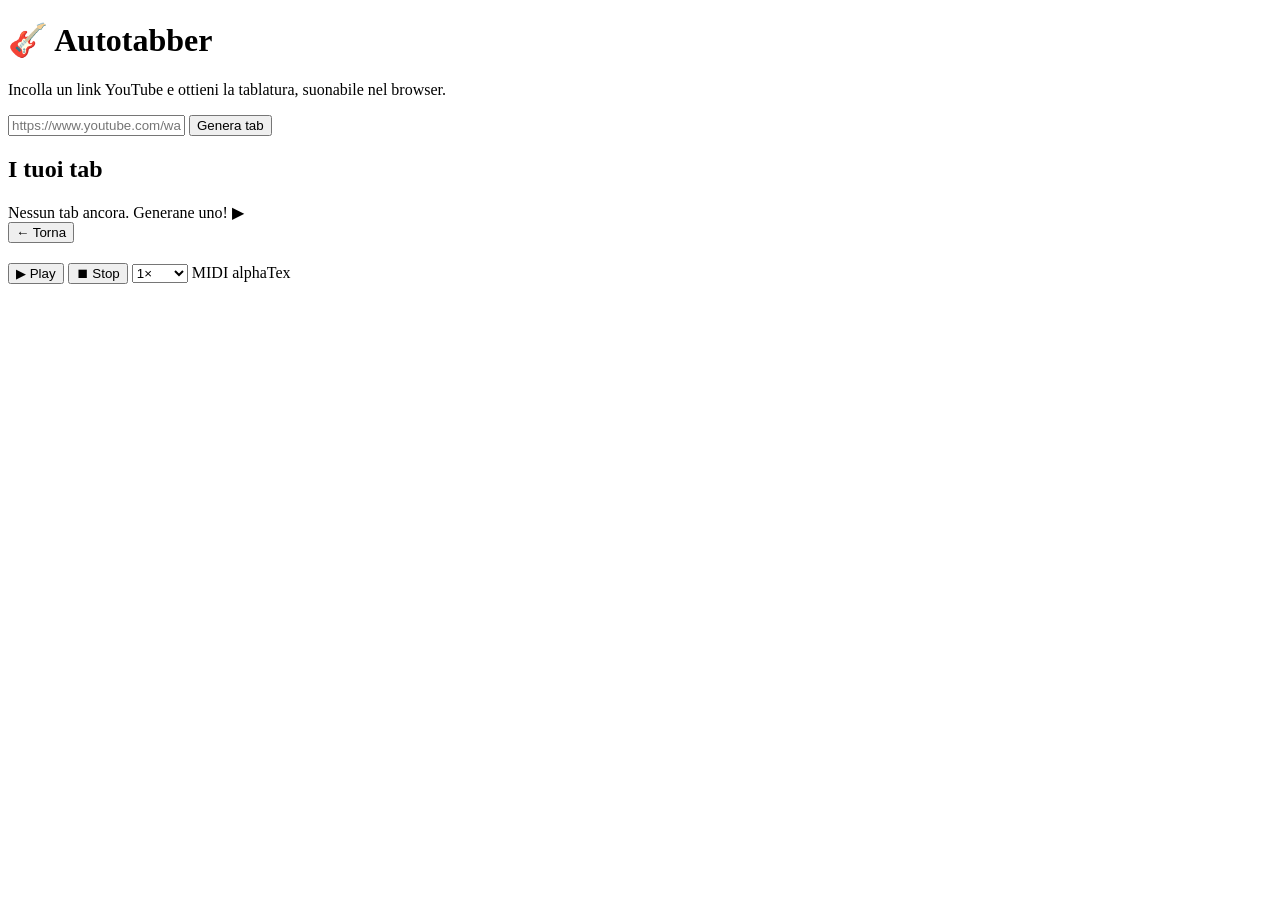
==== web/static/index.html @ 52210ab4 "v2: Portainer stack (api+worker+web+redis), GHCR via Actions, Modal opzionale, alphaTex validato con" ====
<!doctype html>
<html lang="it">
<head>
  <meta charset="utf-8">
  <meta name="viewport" content="width=device-width, initial-scale=1">
  <title>Autotabber — YouTube → tab</title>
  <link rel="stylesheet" href="/style.css">
</head>
<body>
  <header>
    <div class="wrap">
      <h1><span class="logo">🎸</span> Autotabber</h1>
      <p class="sub">Incolla un link YouTube e ottieni la tablatura, suonabile nel browser.</p>
    </div>
  </header>

  <main class="wrap">
    <section id="new-job" class="card">
      <form id="form" autocomplete="off">
        <input id="url" type="text" inputmode="url"
               placeholder="https://www.youtube.com/watch?v=…"
               spellcheck="false">
        <button type="submit" id="btn-go">Genera tab</button>
      </form>
      <div id="form-msg" class="msg" hidden></div>
    </section>

    <section id="jobs">
      <h2>I tuoi tab</h2>
      <div id="job-list" class="grid"></div>
      <div id="empty" class="empty">Nessun tab ancora. Generane uno! ▶</div>
    </section>
  </main>

  <!-- Player a schermo intero -->
  <div id="player-view" class="hidden">
    <div class="player-head wrap">
      <button id="btn-back" class="ghost">← Torna</button>
      <div class="pv-meta">
        <h2 id="pv-title"></h2>
        <div id="pv-artist" class="muted"></div>
      </div>
      <div class="controls">
        <button id="btn-play" class="primary">▶ Play</button>
        <button id="btn-stop" class="ghost">⏹ Stop</button>
        <select id="speed" title="Velocità di riproduzione">
          <option value="0.5">0.5×</option>
          <option value="0.75">0.75×</option>
          <option value="1" selected>1×</option>
          <option value="1.25">1.25×</option>
          <option value="1.5">1.5×</option>
        </select>
        <a id="dl-midi" class="ghost btn-link" download="autotabber.mid">MIDI</a>
        <a id="dl-gp5" class="ghost btn-link" download="autotabber.gp5" hidden>Guitar Pro</a>
        <a id="dl-tex" class="ghost btn-link" download="autotabber.alphatex" target="_blank">alphaTex</a>
      </div>
    </div>
    <div id="pv-status" class="wrap muted"></div>
    <div id="viewport">
      <div id="alphaTab"></div>
    </div>
  </div>

  <script src="/vendor/alphatab.min.js"></script>
  <script>
    // fallback CDN se il vendoring non fosse disponibile
    if (!window.alphaTab) {
      document.write('<script src="https://cdn.jsdelivr.net/npm/@coderline/alphatab@1.8.4/dist/alphaTab.min.js"><\/script>');
    }
  </script>
  <script src="/app.js"></script>
</body>
</html>
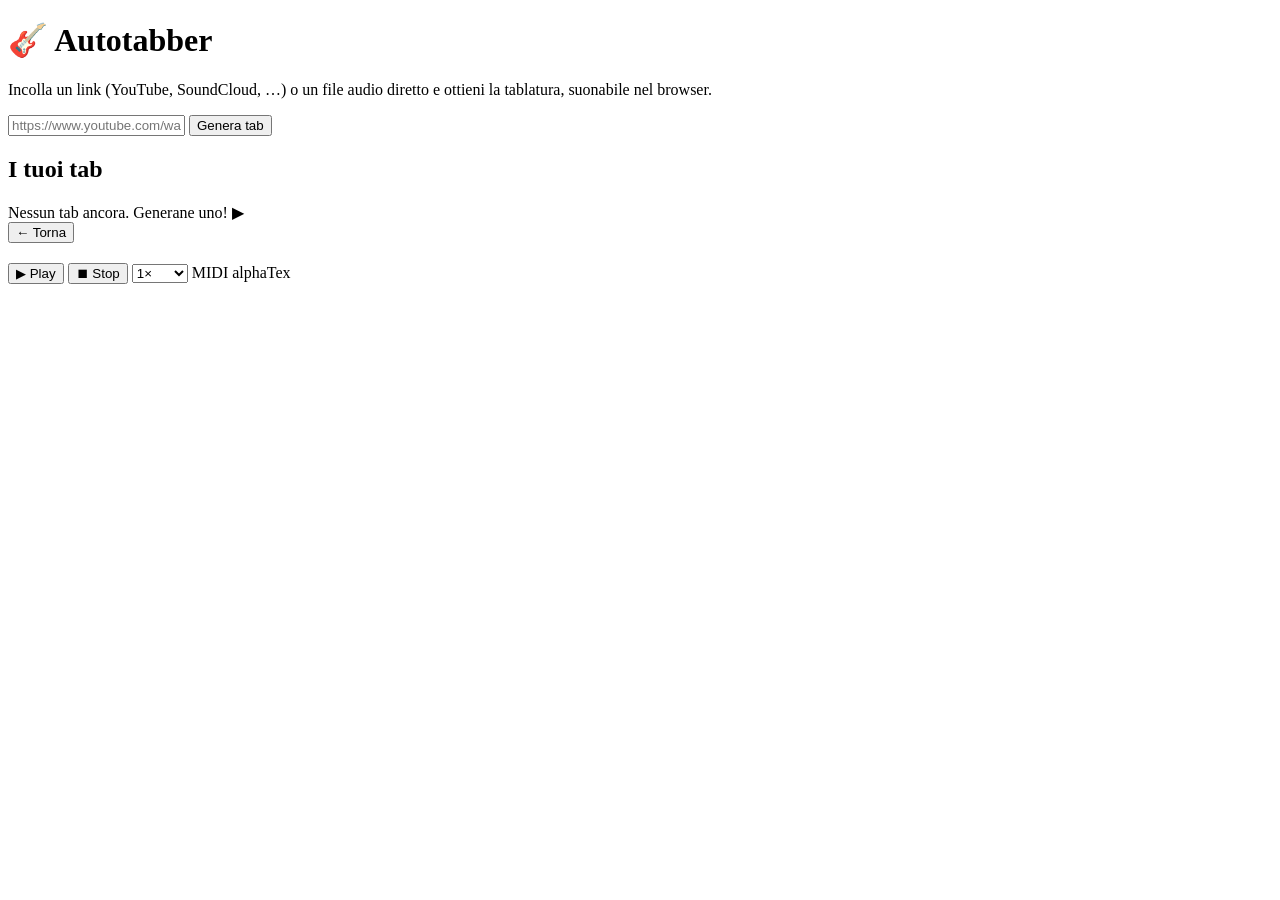
==== commit 027ec32d: "Download via istanze Cobalt: rimosso yt-dlp e tutta la logica anti-bot - nuovo worker/fetcher.py: ri" ====
--- a/web/static/index.html
+++ b/web/static/index.html
@@ -3,14 +3,14 @@
 <head>
   <meta charset="utf-8">
   <meta name="viewport" content="width=device-width, initial-scale=1">
-  <title>Autotabber — YouTube → tab</title>
+  <title>Autotabber — dal brano alla tab</title>
   <link rel="stylesheet" href="/style.css">
 </head>
 <body>
   <header>
     <div class="wrap">
       <h1><span class="logo">🎸</span> Autotabber</h1>
-      <p class="sub">Incolla un link YouTube e ottieni la tablatura, suonabile nel browser.</p>
+      <p class="sub">Incolla un link (YouTube, SoundCloud, …) o un file audio diretto e ottieni la tablatura, suonabile nel browser.</p>
     </div>
   </header>
 
@@ -18,7 +18,7 @@
     <section id="new-job" class="card">
       <form id="form" autocomplete="off">
         <input id="url" type="text" inputmode="url"
-               placeholder="https://www.youtube.com/watch?v=…"
+               placeholder="https://www.youtube.com/watch?v=… o …/brano.mp3"
                spellcheck="false">
         <button type="submit" id="btn-go">Genera tab</button>
       </form>
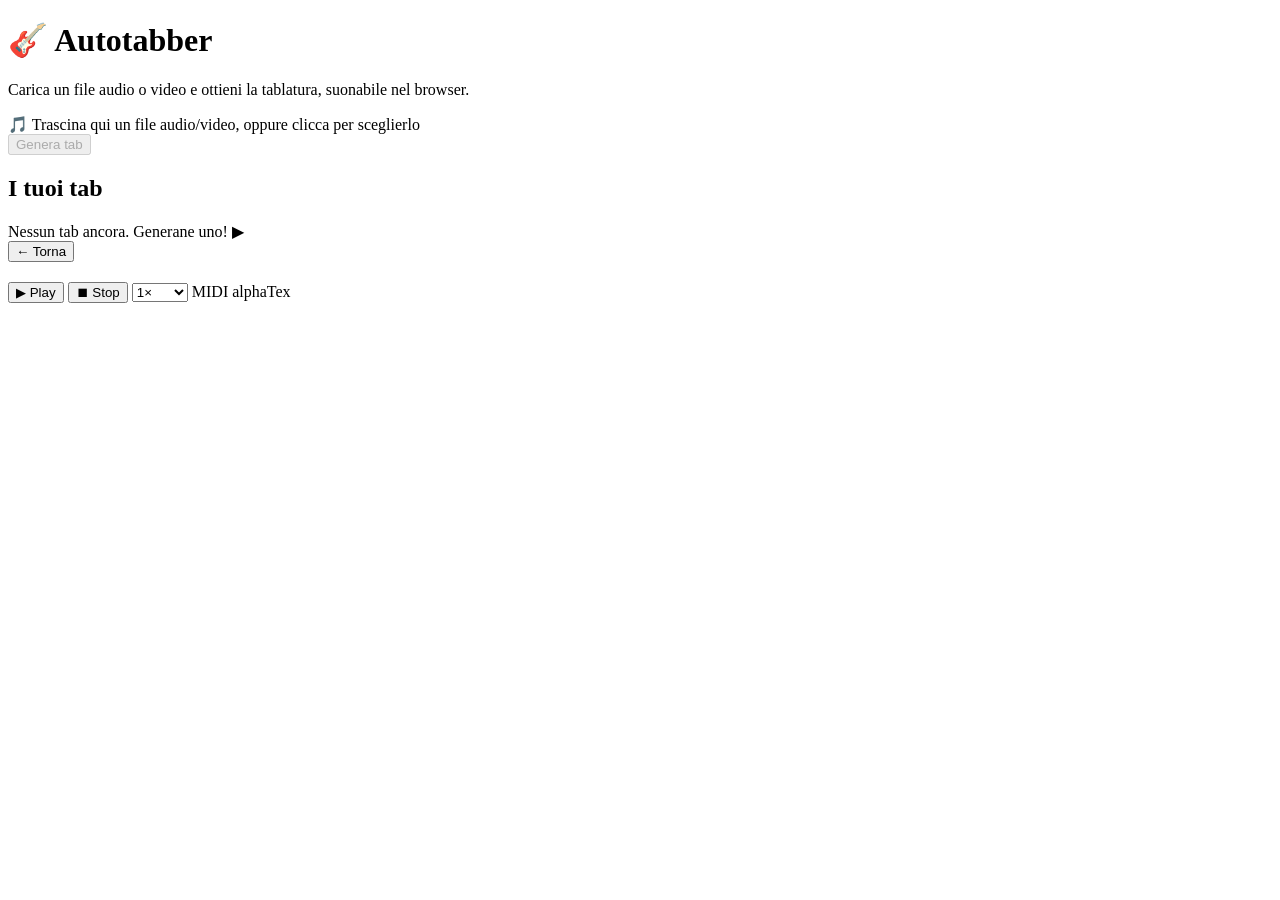
==== commit ad20d12b: "upload file diretto al posto di YouTube/Cobalt: via fetcher, API multipart /api/upload, UI drag&drop" ====
--- a/web/static/index.html
+++ b/web/static/index.html
@@ -10,17 +10,19 @@
   <header>
     <div class="wrap">
       <h1><span class="logo">🎸</span> Autotabber</h1>
-      <p class="sub">Incolla un link (YouTube, SoundCloud, …) o un file audio diretto e ottieni la tablatura, suonabile nel browser.</p>
+      <p class="sub">Carica un file audio o video e ottieni la tablatura, suonabile nel browser.</p>
     </div>
   </header>
 
   <main class="wrap">
     <section id="new-job" class="card">
       <form id="form" autocomplete="off">
-        <input id="url" type="text" inputmode="url"
-               placeholder="https://www.youtube.com/watch?v=… o …/brano.mp3"
-               spellcheck="false">
-        <button type="submit" id="btn-go">Genera tab</button>
+        <label id="drop" for="file">
+          <input id="file" type="file" hidden
+                 accept=".mp3,.wav,.m4a,.m4b,.flac,.ogg,.oga,.opus,.aac,.wma,.webm,.mp4,audio/*,video/*">
+          <div id="drop-label">🎵 Trascina qui un file audio/video, oppure clicca per sceglierlo</div>
+        </label>
+        <button type="submit" id="btn-go" disabled>Genera tab</button>
       </form>
       <div id="form-msg" class="msg" hidden></div>
     </section>
